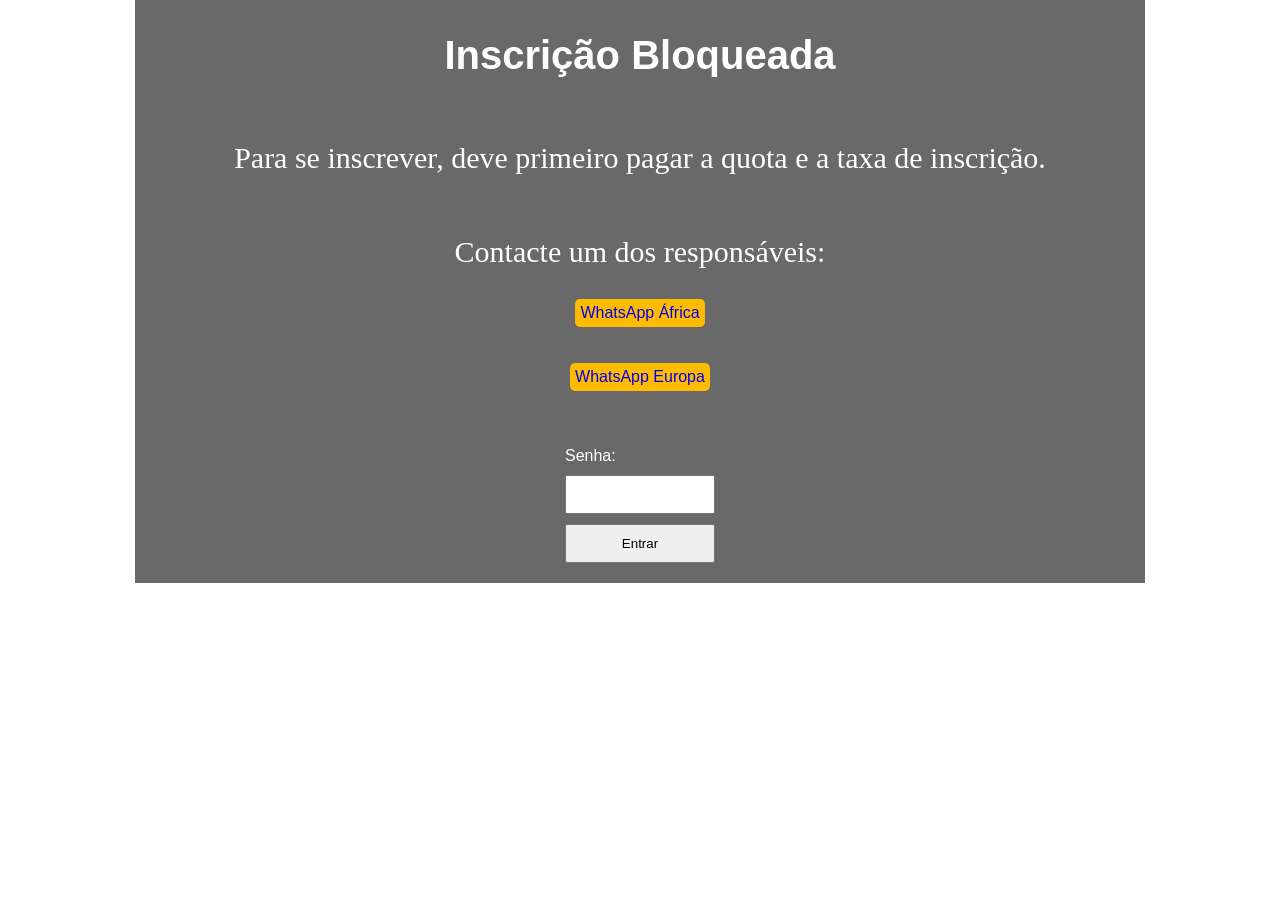
==== bloqForm.html @ 49ec6e6a "Add files via upload" ====
<!DOCTYPE html>
<html lang="pt-pt">
<head>
    <meta charset="UTF-8">
    <title>Acesso ao Formulário</title>
    <link rel="stylesheet" href="bloqForm.css">
</head>
<body>

<div id="bloqueio">
    <h2>Inscrição Bloqueada</h2>

    <p>
        Para se inscrever, deve primeiro pagar a quota e a taxa de inscrição.
    </p>

    <p>Contacte um dos responsáveis:</p>

    <a href="https://wa.me/245955368780" target="_blank">
        WhatsApp África
    </a>

    <br><br>

    <a href="https://wa.me/351920216835" target="_blank">
        WhatsApp Europa
    </a>

    <br><br>

    <form action="validar_senha.php" method="POST">
        <label>Senha:</label>
        <input type="password" name="senha" required>

        <button type="submit">Entrar</button>
    </form>

</div>

</body>
</html>
---- bloqForm.css ----
body{
    margin: 0;
    font-family: Arial, Helvetica, sans-serif;
}

body div{
    width: 100%;
    max-width: 1010px;
    margin: 0 auto;
    display: flex;
    flex-direction: column;
    flex-wrap: wrap;
    justify-content: center;
    align-items: center;
    background-color: dimgray;

}

body div a{
    text-decoration: none;
    border: 1px black;
    border-radius: 5px;
    background-color: rgb(255, 187, 0);
    padding: 5px;
}

body div p{
    font-size: 30px;
    font-family: 'Times New Roman', Times, serif;
    color: white;
}

body div h2{
    color: white;
    font-size: 40px;
}

form{
   
    padding: 20px;
    border-radius: 10px;
    width: 150px;

    display: flex;
    flex-direction: column;
    gap: 10px

}

input, button{
    padding: 10px;
}

body div form label{
    color: white;
}
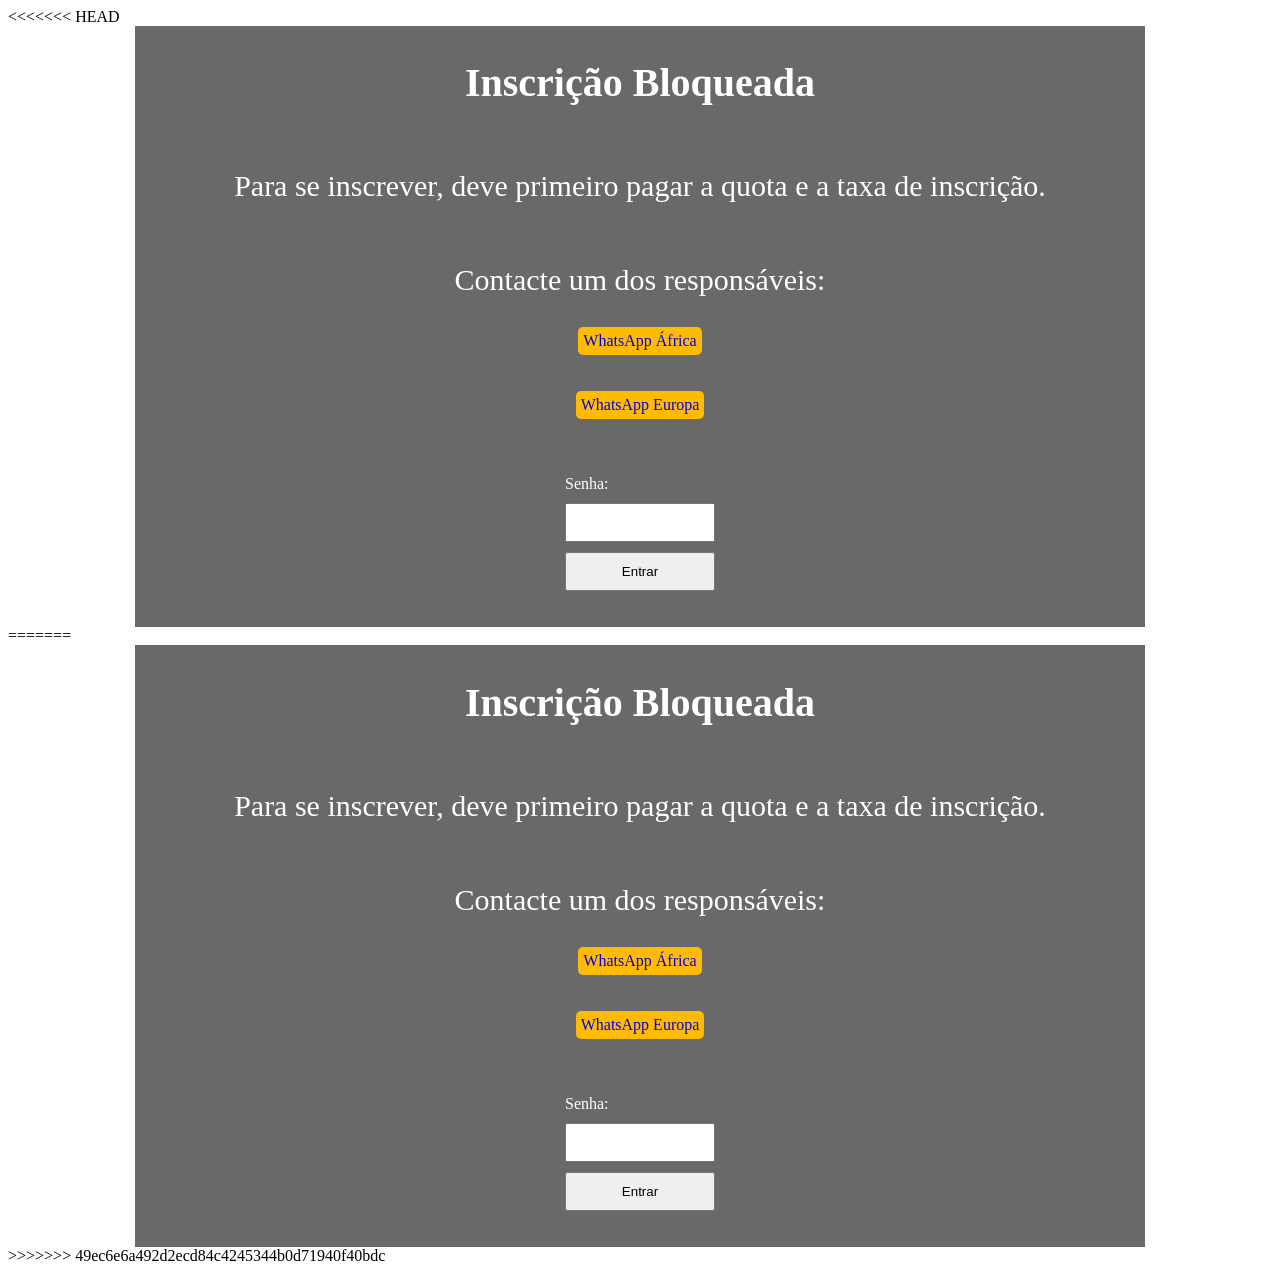
==== commit 680f8169: "Resolver conflitos de merge" ====
--- a/bloqForm.html
+++ b/bloqForm.html
@@ -1,41 +1,84 @@
-<!DOCTYPE html>
-<html lang="pt-pt">
-<head>
-    <meta charset="UTF-8">
-    <title>Acesso ao Formulário</title>
-    <link rel="stylesheet" href="bloqForm.css">
-</head>
-<body>
-
-<div id="bloqueio">
-    <h2>Inscrição Bloqueada</h2>
-
-    <p>
-        Para se inscrever, deve primeiro pagar a quota e a taxa de inscrição.
-    </p>
-
-    <p>Contacte um dos responsáveis:</p>
-
-    <a href="https://wa.me/245955368780" target="_blank">
-        WhatsApp África
-    </a>
-
-    <br><br>
-
-    <a href="https://wa.me/351920216835" target="_blank">
-        WhatsApp Europa
-    </a>
-
-    <br><br>
-
-    <form action="validar_senha.php" method="POST">
-        <label>Senha:</label>
-        <input type="password" name="senha" required>
-
-        <button type="submit">Entrar</button>
-    </form>
-
-</div>
-
-</body>
+<<<<<<< HEAD
+<!DOCTYPE html>
+<html lang="pt-pt">
+<head>
+    <meta charset="UTF-8">
+    <title>Acesso ao Formulário</title>
+    <link rel="stylesheet" href="bloqForm.css">
+</head>
+<body>
+
+<div id="bloqueio">
+    <h2>Inscrição Bloqueada</h2>
+
+    <p>
+        Para se inscrever, deve primeiro pagar a quota e a taxa de inscrição.
+    </p>
+
+    <p>Contacte um dos responsáveis:</p>
+
+    <a href="https://wa.me/245955368780" target="_blank">
+        WhatsApp África
+    </a>
+
+    <br><br>
+
+    <a href="https://wa.me/351920216835" target="_blank">
+        WhatsApp Europa
+    </a>
+
+    <br><br>
+
+    <form action="validar_senha.php" method="POST">
+        <label>Senha:</label>
+        <input type="password" name="senha" required>
+
+        <button type="submit">Entrar</button>
+    </form>
+
+</div>
+
+</body>
+=======
+<!DOCTYPE html>
+<html lang="pt-pt">
+<head>
+    <meta charset="UTF-8">
+    <title>Acesso ao Formulário</title>
+    <link rel="stylesheet" href="bloqForm.css">
+</head>
+<body>
+
+<div id="bloqueio">
+    <h2>Inscrição Bloqueada</h2>
+
+    <p>
+        Para se inscrever, deve primeiro pagar a quota e a taxa de inscrição.
+    </p>
+
+    <p>Contacte um dos responsáveis:</p>
+
+    <a href="https://wa.me/245955368780" target="_blank">
+        WhatsApp África
+    </a>
+
+    <br><br>
+
+    <a href="https://wa.me/351920216835" target="_blank">
+        WhatsApp Europa
+    </a>
+
+    <br><br>
+
+    <form action="validar_senha.php" method="POST">
+        <label>Senha:</label>
+        <input type="password" name="senha" required>
+
+        <button type="submit">Entrar</button>
+    </form>
+
+</div>
+
+</body>
+>>>>>>> 49ec6e6a492d2ecd84c4245344b0d71940f40bdc
 </html>
--- a/bloqForm.css
+++ b/bloqForm.css
@@ -1,56 +1,114 @@
-body{
-    margin: 0;
-    font-family: Arial, Helvetica, sans-serif;
-}
-
-body div{
-    width: 100%;
-    max-width: 1010px;
-    margin: 0 auto;
-    display: flex;
-    flex-direction: column;
-    flex-wrap: wrap;
-    justify-content: center;
-    align-items: center;
-    background-color: dimgray;
-
-}
-
-body div a{
-    text-decoration: none;
-    border: 1px black;
-    border-radius: 5px;
-    background-color: rgb(255, 187, 0);
-    padding: 5px;
-}
-
-body div p{
-    font-size: 30px;
-    font-family: 'Times New Roman', Times, serif;
-    color: white;
-}
-
-body div h2{
-    color: white;
-    font-size: 40px;
-}
-
-form{
-   
-    padding: 20px;
-    border-radius: 10px;
-    width: 150px;
-
-    display: flex;
-    flex-direction: column;
-    gap: 10px
-
-}
-
-input, button{
-    padding: 10px;
-}
-
-body div form label{
-    color: white;
+<<<<<<< HEAD
+body{
+    margin: 0;
+    font-family: Arial, Helvetica, sans-serif;
+}
+
+body div{
+    width: 100%;
+    max-width: 1010px;
+    margin: 0 auto;
+    display: flex;
+    flex-direction: column;
+    flex-wrap: wrap;
+    justify-content: center;
+    align-items: center;
+    background-color: dimgray;
+
+}
+
+body div a{
+    text-decoration: none;
+    border: 1px black;
+    border-radius: 5px;
+    background-color: rgb(255, 187, 0);
+    padding: 5px;
+}
+
+body div p{
+    font-size: 30px;
+    font-family: 'Times New Roman', Times, serif;
+    color: white;
+}
+
+body div h2{
+    color: white;
+    font-size: 40px;
+}
+
+form{
+   
+    padding: 20px;
+    border-radius: 10px;
+    width: 150px;
+
+    display: flex;
+    flex-direction: column;
+    gap: 10px
+
+}
+
+input, button{
+    padding: 10px;
+}
+
+body div form label{
+    color: white;
+=======
+body{
+    margin: 0;
+    font-family: Arial, Helvetica, sans-serif;
+}
+
+body div{
+    width: 100%;
+    max-width: 1010px;
+    margin: 0 auto;
+    display: flex;
+    flex-direction: column;
+    flex-wrap: wrap;
+    justify-content: center;
+    align-items: center;
+    background-color: dimgray;
+
+}
+
+body div a{
+    text-decoration: none;
+    border: 1px black;
+    border-radius: 5px;
+    background-color: rgb(255, 187, 0);
+    padding: 5px;
+}
+
+body div p{
+    font-size: 30px;
+    font-family: 'Times New Roman', Times, serif;
+    color: white;
+}
+
+body div h2{
+    color: white;
+    font-size: 40px;
+}
+
+form{
+   
+    padding: 20px;
+    border-radius: 10px;
+    width: 150px;
+
+    display: flex;
+    flex-direction: column;
+    gap: 10px
+
+}
+
+input, button{
+    padding: 10px;
+}
+
+body div form label{
+    color: white;
+>>>>>>> 49ec6e6a492d2ecd84c4245344b0d71940f40bdc
 }
--- a/bloqForm.css
+++ b/bloqForm.css
@@ -1,56 +1,114 @@
-body{
-    margin: 0;
-    font-family: Arial, Helvetica, sans-serif;
-}
-
-body div{
-    width: 100%;
-    max-width: 1010px;
-    margin: 0 auto;
-    display: flex;
-    flex-direction: column;
-    flex-wrap: wrap;
-    justify-content: center;
-    align-items: center;
-    background-color: dimgray;
-
-}
-
-body div a{
-    text-decoration: none;
-    border: 1px black;
-    border-radius: 5px;
-    background-color: rgb(255, 187, 0);
-    padding: 5px;
-}
-
-body div p{
-    font-size: 30px;
-    font-family: 'Times New Roman', Times, serif;
-    color: white;
-}
-
-body div h2{
-    color: white;
-    font-size: 40px;
-}
-
-form{
-   
-    padding: 20px;
-    border-radius: 10px;
-    width: 150px;
-
-    display: flex;
-    flex-direction: column;
-    gap: 10px
-
-}
-
-input, button{
-    padding: 10px;
-}
-
-body div form label{
-    color: white;
+<<<<<<< HEAD
+body{
+    margin: 0;
+    font-family: Arial, Helvetica, sans-serif;
+}
+
+body div{
+    width: 100%;
+    max-width: 1010px;
+    margin: 0 auto;
+    display: flex;
+    flex-direction: column;
+    flex-wrap: wrap;
+    justify-content: center;
+    align-items: center;
+    background-color: dimgray;
+
+}
+
+body div a{
+    text-decoration: none;
+    border: 1px black;
+    border-radius: 5px;
+    background-color: rgb(255, 187, 0);
+    padding: 5px;
+}
+
+body div p{
+    font-size: 30px;
+    font-family: 'Times New Roman', Times, serif;
+    color: white;
+}
+
+body div h2{
+    color: white;
+    font-size: 40px;
+}
+
+form{
+   
+    padding: 20px;
+    border-radius: 10px;
+    width: 150px;
+
+    display: flex;
+    flex-direction: column;
+    gap: 10px
+
+}
+
+input, button{
+    padding: 10px;
+}
+
+body div form label{
+    color: white;
+=======
+body{
+    margin: 0;
+    font-family: Arial, Helvetica, sans-serif;
+}
+
+body div{
+    width: 100%;
+    max-width: 1010px;
+    margin: 0 auto;
+    display: flex;
+    flex-direction: column;
+    flex-wrap: wrap;
+    justify-content: center;
+    align-items: center;
+    background-color: dimgray;
+
+}
+
+body div a{
+    text-decoration: none;
+    border: 1px black;
+    border-radius: 5px;
+    background-color: rgb(255, 187, 0);
+    padding: 5px;
+}
+
+body div p{
+    font-size: 30px;
+    font-family: 'Times New Roman', Times, serif;
+    color: white;
+}
+
+body div h2{
+    color: white;
+    font-size: 40px;
+}
+
+form{
+   
+    padding: 20px;
+    border-radius: 10px;
+    width: 150px;
+
+    display: flex;
+    flex-direction: column;
+    gap: 10px
+
+}
+
+input, button{
+    padding: 10px;
+}
+
+body div form label{
+    color: white;
+>>>>>>> 49ec6e6a492d2ecd84c4245344b0d71940f40bdc
 }
